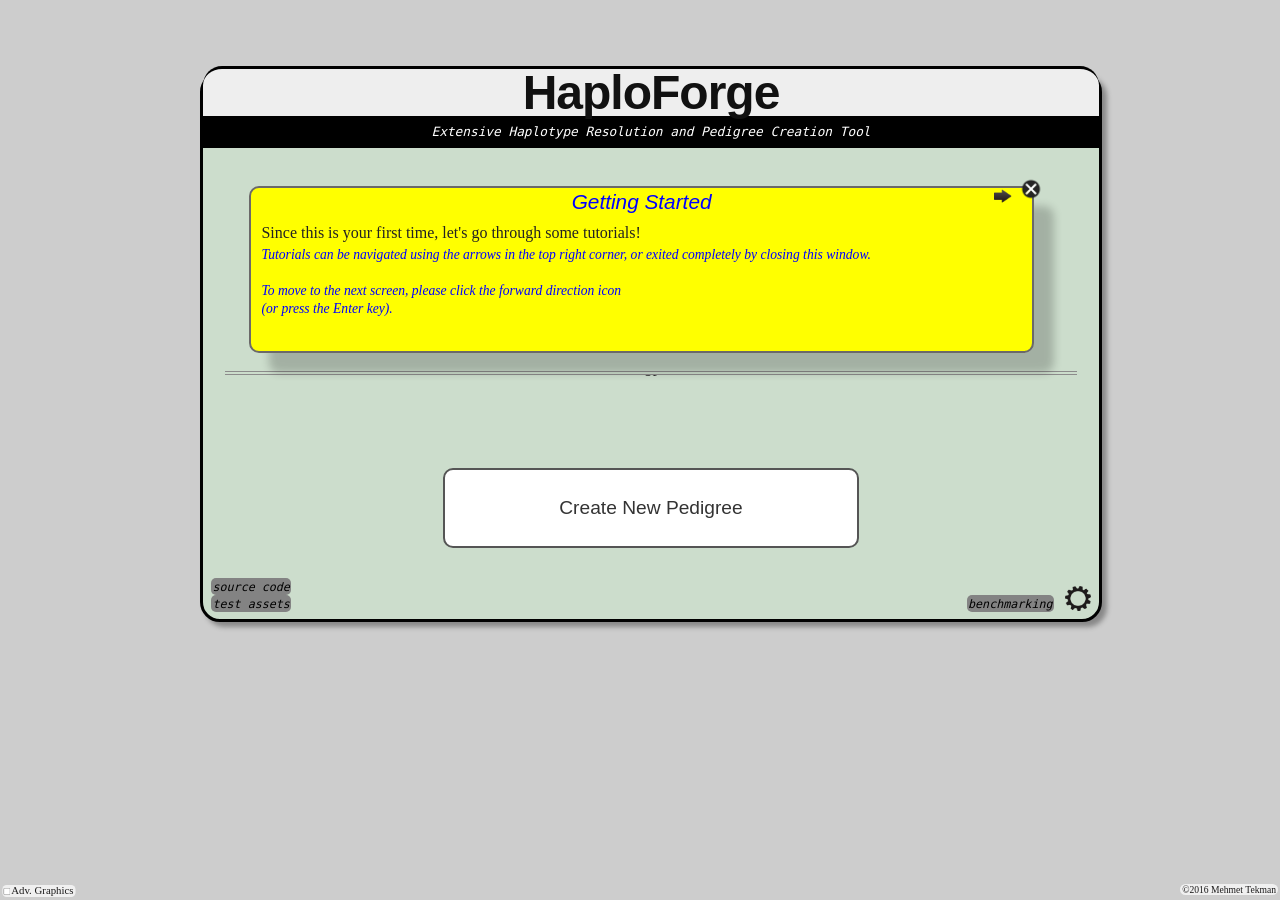
==== haploforge/index.html @ e66f3d4e "public haploforge" ====
<!DOCTYPE html PUBLIC"-//W3C//DTD XHTML 1.0 Strict//EN" "http://www.w3.org/TR/xhtml1/DTD/xhtml1-strict.dtd">

<html id='content'>
    <head>
        <meta content="text/html;charset=utf-8" http-equiv="Content-Type">
        <meta content="utf-8" http-equiv="encoding">
        <title>Haplotype Reconstruction</title>
      	<!-- STYLE -->
        <link rel="stylesheet" type="text/css" href="public_assets/styles/mainpage.css" >
        <link rel="stylesheet" type="text/css" href="public_assets/styles/settings.css" >
        <link rel="stylesheet" type="text/css" href="public_assets/styles/main.css" >
        <link rel="stylesheet" type="text/css" href="public_assets/styles/filebox.css" >
        <link rel="stylesheet" type="text/css" href="public_assets/styles/tooltip.css" >
        <link rel="stylesheet" type="text/css" href="public_assets/styles/tutorial.css" >
        <link rel="stylesheet" type="text/css" href="public_assets/styles/buttontutorial.css" >
    </head>

    <body onresize="Resize.resizeCanvas()" >
      <!-- Background -->
      <div id='modal_bg' ></div>

      <!-- User Options -->

      <!-- Settings -->

      <!-- Different File Uploads -->

      <!-- Main Page -->

      <!-- Selection / General Buttons -->

      <!-- Status Bar and Message Properties -->

      <!-- Family and Person Dialogs -->

      <!-- Homology Buttons -->

      <!-- Marker Range -->

    
    <div id='container' ><!-- KineticJS creates a canvas for each layer, so no need --></div>

    <script src="total.js" ></script>

    </body>
</html>

<!-- Loading everything as document.write scripts introduces a window.load delay of about 1 second. -->
---- haploforge/public_assets/styles/mainpage.css ----
#maincircle {
  position:absolute;
  width:70%;
  margin:5% 15% 5% 15%;
  border: solid black;
  border-radius: 20px;
  text-align: center;
  background-color: #cdc;
  box-shadow: 5px 5px 5px #888;
}

#maincircle input[type="button"], #maincircle input[type="file"] {
  position: fixed;
  top: -100em;
  display:none;
}

#maincircle label {
  font-family: "Ubuntu", sans-serif;
  font-size: 1.2em;
  color: #333;
  background-color: #fff;
  padding: 3% 3% 3% 3%;
  width:40%;
  height:10%;
  vertical-align: middle;
  border: solid #555 2px;
  border-radius: 10px 10px 10px 10px;
  display:inline-block;
}

#maincircle label:hover {
  background-color: #aaa;
  color:#fff;
}


#useropts {
  z-index: 90;
  position: fixed;
/*  bottom: 5px;  use this when tooltips is enabled too*/
  bottom: 9px;
  left: 0px;
  background: #f0f0f0;
  color: #1c1b1b;
  font-size: 1.5em;
  vertical-align: middle;
  border-radius: 10px;
  padding: 0px 5px 0px 0px;
  transform: scale(0.45) translate(-95px,30px);
}

#useropts input[type="checkbox"] {
  transform: scale(1.2);
}


#maincircle:after {
  content: "\00a9 2016 Mehmet Tekman";
  display: inline-block;
  position: fixed;
  bottom: 5px;
  right: 2px;
  padding: 0px 2px 0px 2px;
  background: #f0f0f0;
  color: #1c1b1b;
  font-size: 0.6em;
  border-radius: 10px;
} 

#maincircle ul {
  list-style-type: none;
  padding: 0px;
  margin: 0px;
}

#maincircle li {
  margin: 8% 0px 8% 0px;
}

#maincircle li.smallspace {
  margin: -2% 0px 8% 0px;
}

#maincircle h2 {
  font-family: 'Ubuntu Mono', monospace;
  font-style: italic;
  font-size: 0.8em;
}

#maincircle h2.smallspace {
  margin: -33px 0px 0px 0px;
  /*padding: -20px;*/
  /*border: -20px;*/
  background-color: black;
  color:white;
}

#maincircle h1 {
  font-family: 'Ubuntu', sans-serif;
  font-size: 3em;
  background-color:#eee;
  border: 3px solid black;
  border-radius: 19px 19px 0px 0px;
  margin-top: 1%;
  border-left: 0px;
  border-right: 0px;
  border-bottom: 0px;
  text-shadow: 
    2px 2px #fff,
    -2px 2px #fff,
}

#maincircle hr.style15 {
  width:95%;
  border-top: 4px double #8c8b8b;
  border-left: 0px;
  border-right: 0px;
  border-bottom: 0px;
  text-align: center;
  border-color: #8c8b8b;
}

#maincircle hr.style15:after {
  content: "or";
  display: inline-block;
  position: relative;
  top: -15px;
  padding: 0 5px;
  background: #cdc;
  color: #333;
  font-size: 18px;
}
---- haploforge/public_assets/styles/settings.css ----
#settings_wheel {
  position:absolute;
  width: 1.6em;
  height:1.6em;
  right: 0.5em;
  bottom:0.5em;
}
#settings_wheel:hover {
  width: 1.7em;
  height: 1.7em;
}


#settings_box {
  display: none;
  position:absolute;

/*  top:50%;
  left:50%; 
  -webkit-transform: translateX(-50%) translateY(-50%);
  -moz-transform: translateX(-50%) translateY(-50%);
  transform: translateX(-50%) translateY(-50%);*/

  top: 5%;
  left: 10%;
  right: 10%;

  padding: 2px;
  border: solid black;
  border-radius: 20px;
  background-color: #cdc;
  box-shadow: 5px 5px 5px #888;
  z-index: 501;
}

/*#settings_box td {
  text-align: center;
  max-width: 30%;
}*/

/*
<ul>
  <li>
      <h5>group</h5>
      <ul>
      <li>key</li><li>value</li>
    </ul>
  </li>
</ul>
*/

#settings_box ul {   /* list of groups */
  list-style-type: none;
  float: left;
}

#settings_box ul li {    /* Group */
  display: inline-table;
}

#settings_box ul li h5 {   /* Group title */
  margin: 0;
}

#settings_box ul li ul {    /* Array of settings */
  margin: 1px;
    padding: 1px;
}

#settings_box ul li ul li {  /* A single key-bind setting group -- DO NOT USE */
  display:inline;
}

#settings_box ul li ul li ul {  /*  A single key-bind setting pair */
  border: 2px solid #111;
    border-radius: 5px;
    background-color: #555544;
    color: white;
}


#settings_box ul li ul li ul li { /* A key or value */
  display: inline;
}

#settings_box ul li ul li ul li:last-child {  /* Just the value */
  padding-left: 5px;
}


#settings_box input[type='checkbox'] {
  width: 50px;
  text-align: center;
}

#settings_box button {
  width: 100px;
  height: 40px;
}

#settings_box ul.buttons_inline {
	position:absolute;
	top:5px;
  margin-left: -3px;
}
---- haploforge/public_assets/styles/main.css ----
.cornerspace {
  position: absolute;
  left: 8px;
  bottom: 8px;
  font-size: 0.9em;
}

.upper {
  left:unset;
  right:45px;
}

.cornerspace a {
  color: #000;
  text-decoration: none;
  font-style: italic;
  text-align: left;
  font-family: monospace;
  background: #838383;
  border-radius: 5px;
  padding: 1.5px;
}

.cornerspace a:hover {
  background: #b97f7f;
}


#bgvid {
    position: fixed;
    top: 0px;
    left: 0px;
    width: 100%;
    height: 100%;
    z-index: -1;
    opacity: 0.4;
    object-fit: fill;
    filter: blur(10px);
}



#container {
  background-color:#F9F6F2;
	position:absolute;
	left:0px;
	top:0px;
	width:100%;
	height:100%;
}

#buttons {
	position:absolute;
	left:0px;
	top:0px;
	z-index:10;
}

/*#homology_buttons,#index_class {
	position:fixed;
	right:0px;
	z-index:10;
	font-size: 10px;
	font-family: 'Arial';
	color: black;
	padding: 3px;
	background-color: white;
	border-radius: 8px;
	border: 2px solid black;
	display: none;
}
*/
#homology_buttons {
  display: none;
  position: fixed;
  bottom: 2px;
	right:  0px;
  width:200px;
  text-align: center;
}

#homology_buttons table {
  width:100%;
}

#homology_buttons select {
  border-radius: 5px;
  width: 100%;
}

#homology_buttons input[type=number] {
  width:inherit;
}

#homology_buttons input[type=button] {
  width: 100%;
}

#homology_buttons label {
  width:inherit;
}


#index_class {
  display:none;
	top:55%;
  right:0px;
}

/*
#homology_buttons,#index_class input,select {
	background-color: gray;
	color: white;
	border-radius: 8px;
	border-color: red;
	font-size: 10px;
	font-family: 'Arial';
	text-align: left;
}


#hom_exit,#index_exit {
	position:absolute;
	left:-10px;
	top:-10px;
	background-color: gray;
	color: white;
	border: 2px solid black;
	border-radius: 6px;
}*/


.numbers,.not-numbers {
	color: black;
	border: 2px solid gray;
	border-radius: 8px;
	font-size: 10px;
	font-family: 'Arial';
	padding: 3px;
	width: 120px;
	display: inline-block;
}

/* Can't style dropdown datalist...:
	http://stackoverflow.com/questions/10062414/is-it-possible-to-style-the-drop-down-suggestions-when-using-html5-datalist;
*/


.numbers input[number] {
	border: 1px solid black;
	width: 40px;
	text-align: center;
}

.not-numbers input[list]{
  font-size: 1.3em;
	width:102px;
}

.not-numbers input[type=button] {
  width:100%;
}


/* Modal Dialogs */
#modal_bg {
  position: fixed;
  top: 0px; left: 0px;
  width: 100%;
  height: 100%;
  opacity: 0.8;
/*  background: #ccc;*/
  background-color: white;
  z-index: 98;
  display: none;
}

.input_props {
  background: #c0ccc0;
  max-width: 350px;
/*  min-height: 58px;  */
/*  min-width: 150px;  */
  border: 4px solid black;
  border-radius: 10px;
  margin: 10px;
  z-index: 99;
  position: absolute;
  /*left: 40%;*/
  /*top: 40%;*/
  box-shadow: 5px 5px 5px #888;
}

#selection_tools {
  display:none;
  position: fixed;
  top: 10px;
  right: 10px;
  width: 120px;
}

#message_props {
  display:none;
  left:40%;
  top: 40%;
  min-height: 65px;
  z-index: -99;
}

#message_props .messages {
  /*! border-radius: 12px 12px 0px 0px; */
}

#message_props .messages h3 {
  text-shadow: 0 0 white;
  width: 180px;
}

#save_and_close {
  display:none;
  position:fixed;
  right: 10px;
  bottom: 10px;
  width: 120px;
  z-index: 80;
}


.input_props .messages {
  border: 4px solid black;
  /*! border-radius: 15px 15px 0px 0px; */
  background: black;
  height: 20px;
  text-align: left;
  /*! margin-top: -5px; */
  color: white;
  position: relative;
}

.input_props .messages h3 {
  margin-top: -1px;
  margin-left: 5px;
}

.input_props .messages p {
  margin-top: 10px;
  color: black;
  text-align: center;
}

.input_props .messages #message_inputrow {
  margin-top: 16px;
}

.input_props .messages #message_input {
  background: white;
  border-radius: 5px 5px 5px 10px;
  color: black;
  border: 2px solid black;
  margin-top: -2px;
}



/* Button top right */
.input_props .toprightclose{
  position: absolute;
  right: 0px;
  top: 5px;
  background: #dd5500;
  border: 1px solid #555;
  border-radius: 10px;
  margin-top: -6px;
  color: white;
  
}

#pers_delete {
  position: absolute;
  right: 35px;
  top: 5px;
  border-width: 1px;
  background: #dd5500;
  border-radius: 10px;
  border-color: black;
}

#bench_props.input_props {
  display: block;
  left:35%;
  top:30%;
}

#family_props.input_props {
  display: none;
  z-index: -2;
}

#person_props.input_props  {
  display:none;
  left:40%;
}

#person_props table td {
  width: inherit;
}

/* Except custom submit, which is below */
.input_props #message_buttonsrow {
  position: relative;
  bottom: 100%;
  left: 10%;
  /*! color: white; */
}

.input_props #message_buttonsrow input {
  color: white;
  border-width: 1px;
  background: #dd5500;
  border-radius: 10px;
  border-color: black;
  box-shadow: 3px 3px 3px #888;
}

.input_props #message_submit {
  /*! border-width: 1px; */
  background: #dd5500;
  border-radius: 10px;
  /*! border-color: black; */
  box-shadow: 3px 3px 3px #888;
  color: white;
  border: 1px solid #555;
}

.input_props table td {
  width: 50%;
}

.input_props table.bench_input tr td:first-child {
  font-size:small;
  width: auto;
}

#bench_close {
  margin-right: 35px;
}

/* both of these needed */
.input_props table.bench_input tr td:last-child {  
  width: auto; 
  padding-right: 15px;
}
.input_props table.bench_input tr td:last-child input {  
  width: 50px;
  text-align:center;
}


.input_props table td:first-child {
  text-align: right;
}


.input_props table input[type=button],button {
  border-radius: 5px;
  border: 2px solid #222;
  width: 115px;
  /*min-width: 70px;*/
}

.input_props table input[type=button]:hover,button:hover {
  background-color: #333;
  color:#eee;
}

.input_props h3 {
  font-family: "Ubuntu Mono", monospace;
  font-style: italic;
  font-size: 0.8em;
  padding-left: 10px;
  margin-bottom: 5px;
  margin-top: -18px;
  /*! text-shadow: 
    0px -1px white,
   -1px  0px white,
    1px  0px white,
    0px  1px white; */
}


.input_props table td:last-child {
  text-align: left;
  color: black;
}


.input_props input {
  /*max-width: 150px;*/
}

.status {
  display: none;
  font-size: 10pt;
  background: #333;
  border: 1px solid black;
  border-radius: 1px 1px 11px 11px;
  padding: 0px;
  position: absolute;
  top: 0px;
  left: 4px;
  z-index: 99;
  box-shadow: 5px 5px 5px #888;
}

.status div {
  display: inline-block;
  color: white;
  margin-top: 0px;
}

.status .reflect {
  background: #ddc0c0;
  color: black;
  border-radius: 0px 0px 0px 10px;
  margin-top: -5px;
  margin-left: 0px;
  padding-right: 2px;
  padding-left: 2px;
  padding-top: 0px;
}

.status:not(.reflect) {
  padding-right: 10px;
}



input.deselector {
  position: relative;
  float: left;
  margin-left: 20px;
  margin-top: 10px;
  margin-right: 20px;
}

input.deselector ~ div {
  pointer-events: none;
  opacity:0.5;
}

input.deselector:checked ~ div {
  opacity:1; 
  pointer-events: auto;
}

input.switch:empty {
  margin-left: -999px;
}

input.switch:empty ~ label {
  position: relative;
  float: left;
  line-height: 1.6em;
  text-indent: 4em;
  margin: 0.2em 0;
  cursor: pointer;
  -webkit-user-select: none;
  -moz-user-select: none;
  -ms-user-select: none;
  user-select: none;
}

input.switch:empty ~ label:before,
input.switch:empty ~ label:after {
  position: absolute;
  display: block;
  top: 0;
  bottom: 0;
  left: 0;
  content: ' ';
  width: 3.6em;
  background-color: #66f;
  border-radius: 0.3em;
  box-shadow: inset 0 0.2em 0 rgba(0, 0, 0, 0.3);
  -webkit-transition: all 100ms ease-in;
  transition: all 100ms ease-in;
}

input.switch:empty ~ label:after {
  width: 1.4em;
  top: 0.1em;
  bottom: 0.1em;
  margin-left: 0.1em;
  background-color: #fff;
  border-radius: 0.15em;
  box-shadow: inset 0 -0.2em 0 rgba(0, 0, 0, 0.2);
}

input.switch:checked ~ label:before {
  background-color: #f66;
}

input.switch:checked ~ label:after {
  margin-left: 2em;
}

input.switch:checked ~ label span.first {display: none;}
input.switch:checked ~ label span.second {display: inline;}
input.switch ~ label span.first {display: inline;}
input.switch ~ label span.second {display: none;}




body { background-color: #cdcdcd;}

h1 { color: #111; font-family: 'Helvetica Neue', sans-serif; font-size: 275px; 
font-weight: bold; letter-spacing: -1px; line-height: 1; text-align: center; }

h2 { color: #111; font-family: 'Open Sans', sans-serif; font-size: 30px; font-weight: 
300; line-height: 32px; margin: 0 0 72px; text-align: center; }

p { color: #685206; font-family: 'Helvetica Neue', sans-serif; font-size: 14px; 
line-height: 24px; margin: 0 0 24px; }
---- haploforge/public_assets/styles/filebox.css ----
#filebox {
  display: none;
  position:absolute;
  top:50%;
  left: 50%; 
  -webkit-transform: translateX(-50%) translateY(-50%);
  -moz-transform: translateX(-50%) translateY(-50%);
  transform: translateX(-50%) translateY(-50%);

  border: solid black;
  border-radius: 20px;
  background-color: #cdc;
  box-shadow: 5px 5px 5px #888;
  z-index: 501;
}

.or_spanline {
  font-style: bold;
  text-align: center;
  padding-left: 50%;
}


#filebox input[type=button]{
  width:99%;
  border-radius: 10px;
  border: 1px solid;
  margin: 2px;
}

#filebox input[type=checkbox] {
  margin-left: 20%;
}

#filebox #filebox_close {
  position:absolute;
  top:-10px;
  right:-12px;
  max-width:25px;
  border-radius: 10px;
  border: 2px solid;
}

#sw_infer_box + h5 {
  display: inline;
  font-weight: normal;
  font-size: 0.7em;
  padding-top: -20px;
}



#filebox input[type=button]:hover{
  background-color: white;
  color: black;
}

#filebox input[type=file]{
  display: "";
  font-size: 0.7em;
  width:160px;
}


.hidden {
  position: absolute;
  top: -10000px;
  display: none;
}

.boxed {
  padding: 5px;
}

.border {
  margin: 6px;
  border-radius: 10px;
  border: 2px solid;  
}


.upload_box {
  border-radius: 10px;
  border: 2px solid;
}

.upload_box label {
  border: 40px;
  margin: 40px;
  font-size: 0.85em;
  font-style: italic;
}

#fileselector {
  text-align: center;
  color:black;
  margin: 10px;
  border: 1px solid #111;
  background: transparent;
  width: 95%;
  padding: 5px 5px 5px 5px;
  font-size: 16px;
  border: 1px solid #ccc;
  height: 34px;
  -webkit-appearance: none;
  -moz-appearance: none;
  appearance: none;
  background: url(/favicon.ico) no-repeat #fff right;
}

#fileselector option[value="allegro"]~#box_allegro {
  display: none;
}


/*target Internet Explorer 9 and Internet Explorer 10:*/

@media screen and (min-width:0\0) {
  select {
    background: none;
    padding: 5px;
  }
}
---- haploforge/public_assets/styles/tooltip.css ----
.tooltip_box {
  display: inline-block;
  color: blue;
  border: 1px solid;
  border-radius: 1px;
  font-size: 2em;
  font-style: bold;
  padding-top: 2px;
  padding-left: 10px;
  padding-right:10px;
  -webkit-transform: scale(0.35) translate(-40px,-15px);  /* Chrome, Opera 15+, Safari 3.1+ */
      -ms-transform: scale(0.35) translate(-40px,-15px);  /* IE 9  */
          transform: scale(0.35) translate(-40px,-15px);  /* Firefox 16+, IE 10+, Opera  */

}

.tooltip_text {
  display: none;
  position: fixed;
  background-color: yellow;
  color:blue;
  border-radius: 5px;
  padding: 10px;
  max-width: 40%;
  font-size: 0.8em;
  opacity: 0.9;
  z-index: 602;
}

.tooltip_text p { /*title*/
  font-size:1em;
  font-style: bold;
  margin-bottom:0px;
}

.tooltip_box:hover ~ .tooltip_text {
  display:block;
}
---- haploforge/public_assets/styles/tutorial.css ----
.tutorcontainer {
	position: fixed;
	width: 99%;
	height: 99%;
	padding: 0;
}

.tutor {
	position:relative;
	z-index: 24;
	margin: auto;
	width: 60%;
	top: 20%;
	border: 2px solid #6b6969;
	border-radius: 10px;
	background: yellow;
	padding: 10px;
	box-shadow: 20px 20px 9px 0px rgba(0,0,0,0.2);
}

.tutor .videocontainer_parent {
	position: relative;
}

.tutor .videocontainer {
	position: relative;
}

.tutor #vidplay {
	position:absolute;
	top: 50%;
	left: 50%;
	font-size: 5em;
	transform: translateX(-50%) translateY(-70%);
	opacity: 0.5;
	z-index: 9;
}

.tutor .videobuttons {
	margin-bottom: -1.6em;
}

.tutor .videobuttons button {
	width: 50px;
}

.tutor .videobuttons label {
	position:absolute;
	right:10px;
	font-size: 0.7em;
	margin-top: -0.5em;
}

.tutor .tutorbuttons div {
	position:absolute;
	top:-1px; 
	right:20px;

	background:
		url("../images/tutor_arrow.png")
		no-repeat;
	background-size: 100% 100%;
	width: 18px;
	height: 18px;
}

.tutor .tutorbuttons div#tutor_exit {
	right: -14px;
	top:   -14px;
	background:
		url("../images/tutor_exit.png")
		no-repeat;
	background-size: 100% 100%;
	width: 30px;
	height: 30px;
}

.tutor .tutorbuttons div#tutor_back {
	margin-right: 24px;
	transform: scaleX(-1);
}

.tutor .tutorbuttons div#tutor_forw {
	margin-right: 0px;
	transform: scaleX(1);
}



.tutor .tutorbuttons div#pageno {
	left: 0px;
	right: 0;
}



.tutor h2 { /* Title */
  	font-family: "Ubuntu", sans-serif;
  	font-size: 1.3em;
	  font-style: italic;
  	color: blue;
  	font-weight: initial;
  	line-height: initial;
  	margin-top: -0.4em;
  	margin-bottom: 0.5em;
}

.tutor .textholder {
	min-height: 5em;
}

.tutor h7 { /* Bot text */
  color:blue;
  border-radius: 5px;
  font-size: 0.85em;
  /* opacity: 0.9; */
  z-index: 602;
  font-style: italic;
  /*! margin-top: 5px; */
	/*! height: 200px; */
}

.tutor h6 { /* Top text */
  font-size:1em;
  font-weight: 500;
  color: #222223;
  margin-top: 5px;
  margin-bottom: 3px;
  text-align: left;
}

.tutor img {
	width: 100%;
	height: auto;
}

.tutor video {
	width: 100%;
	height: auto;
}
---- haploforge/public_assets/styles/buttontutorial.css ----
.buttontutorial {
	position: absolute;
  	max-width: 230px;
	background: yellow;
	border: 2px solid #6b6969;
	border-radius: 10px;
	margin-left: 0px;
	margin-right:0px;
	margin-top: 0px;
	margin-bottom: 0px;
	transform: translateX(-110%);
	z-index: 999;
}

.buttontutorial:after,.buttontutorial:before {
	border: solid transparent;
	content: " ";
	height: 0;
	width: 0;
	position: absolute;
	pointer-events: none;
}

.buttontutorial:after {
	border-color: rgba(206, 213, 0, 0);
	border-width: 10px;
}
.buttontutorial:before {
	border-color: rgba(107, 105, 105, 0);
	border-width: 13px;
}

/* LEFT */
.left.buttontutorial:after {
	right:100%;
	top:50%;
	border-right-color: yellow;
	margin-top: -10px;
}

.left.buttontutorial:before {
	right:100%;
	top:50%;
	border-right-color: #6b6969;
	margin-top: -13px;
}


/* RIGHT */
.right.buttontutorial:after {
	left:100%;
	top:20px;
	border-left-color: yellow;
	margin-top: -10px;
}

.right.buttontutorial:before {
	left:100%;
	top:20px;
	border-left-color: #6b6969;
	margin-top: -13px;
}

/* TOP */
.top.buttontutorial {	margin-top: 1em; }
.bot.buttontutorial {	margin-top: -5em; }
.left.buttontutorial {
	margin-top: -2em;
	margin-left: 6em;
}
.right.buttontutorial {
	margin-top: -2em;
	margin-left: -6em;
}

.top.buttontutorial:after {
	left: 50%;
	bottom: 100%;
	border-bottom-color: yellow;
	margin-left: -10px;
}

.top.buttontutorial:before {
	left: 50%;
	bottom: 100%;
	border-bottom-color: #6b6969;
	margin-left: -13px;
}

/* BOTTOM */
.bot.buttontutorial:after {
	left: 50%;
	top: 100%;
	border-top-color: yellow;
	margin-left: -10px;
}

.bot.buttontutorial:before {
	left: 50%;
	top: 100%;
	border-top-color: #6b6969;
	margin-left: -13px;
}



.buttontutorial_text {
  background-color: yellow;
  color:blue;
  border-radius: 5px;
  padding: 10px;
  font-size: 0.6em;
  opacity: 0.9;
  z-index: 602;
  font-style: italic;
}


.buttontutorial_text p { /*title*/
  font-size:1em;
  font-style: bold;
  margin-top:-6px;
  margin-bottom:-6px;
  text-align: left;
}

.buttontutorial_bg {
	position: absolute;
	left: 0px;
	top: 0px;
	width: 100%;
	height: 100%;
	background: white;
	z-index: 1000;
	opacity: 0.1;
}
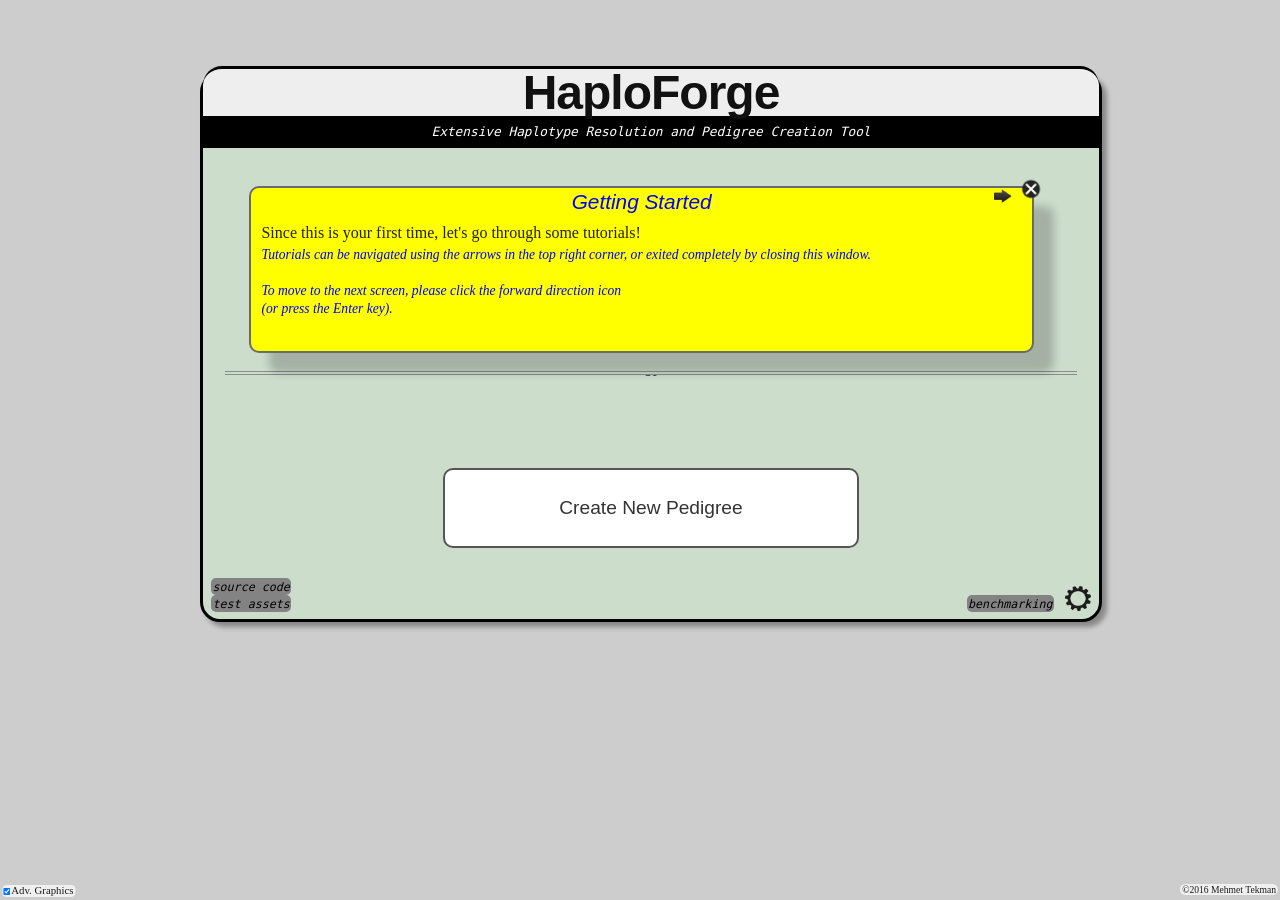
==== commit 4f4dd280: "fixed nope text and added ticket tracking" ====
--- a/haploforge/index.html
+++ b/haploforge/index.html
@@ -5,6 +5,10 @@
         <meta content="text/html;charset=utf-8" http-equiv="Content-Type">
         <meta content="utf-8" http-equiv="encoding">
         <title>Haplotype Reconstruction</title>
+
+        <!-- Monospace font for cross-browser Haplotypes -->
+        <link rel="stylesheet" type="text/css" href="public_assets/styles/fonts.css">
+
       	<!-- STYLE -->
         <link rel="stylesheet" type="text/css" href="public_assets/styles/mainpage.css" >
         <link rel="stylesheet" type="text/css" href="public_assets/styles/settings.css" >
@@ -37,11 +41,10 @@
 
       <!-- Marker Range -->
 
-    
+
     <div id='container' ><!-- KineticJS creates a canvas for each layer, so no need --></div>
 
     <script src="total.js" ></script>
-
     </body>
 </html>
 
--- a/haploforge/public_assets/styles/fonts.css
+++ b/haploforge/public_assets/styles/fonts.css
@@ -0,0 +1,7 @@
+/* latin */
+@font-face {
+  font-family: 'Roboto Mono';
+  font-style: normal;
+  src: url(fonts/hMqPNLsu_dywMa4C_DEpY44P5ICox8Kq3LLUNMylGO4.woff2) format('woff2');
+  unicode-range: U+0000-007F; /*basic alphanumeric range only */
+}
--- a/haploforge/public_assets/styles/main.css
+++ b/haploforge/public_assets/styles/main.css
@@ -418,7 +418,7 @@
 }
 
 .status .reflect {
-  background: #ddc0c0;
+  background: #4fd662;
   color: black;
   border-radius: 0px 0px 0px 10px;
   margin-top: -5px;
--- a/haploforge/public_assets/styles/tutorial.css
+++ b/haploforge/public_assets/styles/tutorial.css
@@ -28,9 +28,9 @@
 
 .tutor #vidplay {
 	position:absolute;
-	top: 50%;
-	left: 50%;
-	font-size: 5em;
+	bottom: 0%;
+	left: 5%;
+	font-size: 2em;
 	transform: translateX(-50%) translateY(-70%);
 	opacity: 0.5;
 	z-index: 9;
@@ -137,4 +137,6 @@
 .tutor video {
 	width: 100%;
 	height: auto;
+	border: 2px solid #222;
+	border-radius: 8px;
 }
